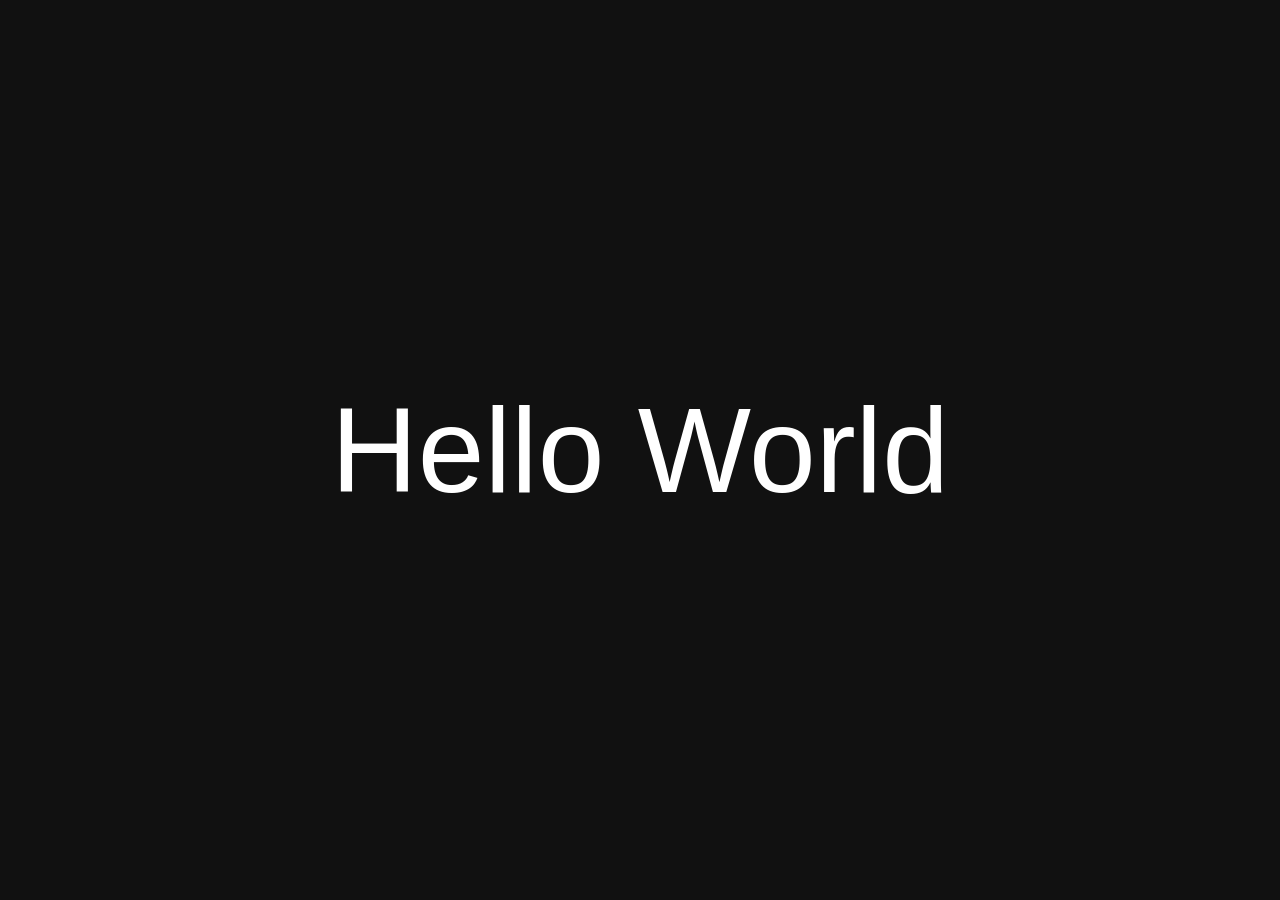
==== index.html @ d1baf8fa "Initial commit with basic index html" ====
<!DOCTYPE html>
<html lang="en">
<head>
    <meta charset="UTF-8">
    <title>Hello World</title>
    <meta name="viewport" content="width=device-width, initial-scale=1.0">
    <style>
        body {
            margin: 0;
            height: 100vh;
            display: flex;
            align-items: center;
            justify-content: center;
            background-color: #111111;
            color: #ffffff;
            font-family: Arial, Helvetica, sans-serif;
        }

        .hello {
            font-size: 120px;
            animation: shrinkRight 2s ease-out infinite alternate;
        }

        @keyframes shrinkRight {
            0% {
                transform: scaleX(1) scaleY(1);
            }
            to {
                transform: scaleX(0.3) scaleY(0.3);
            }
        }
    </style>
</head>
<body>
    <div class="hello">Hello World</div>
</body>
</html>
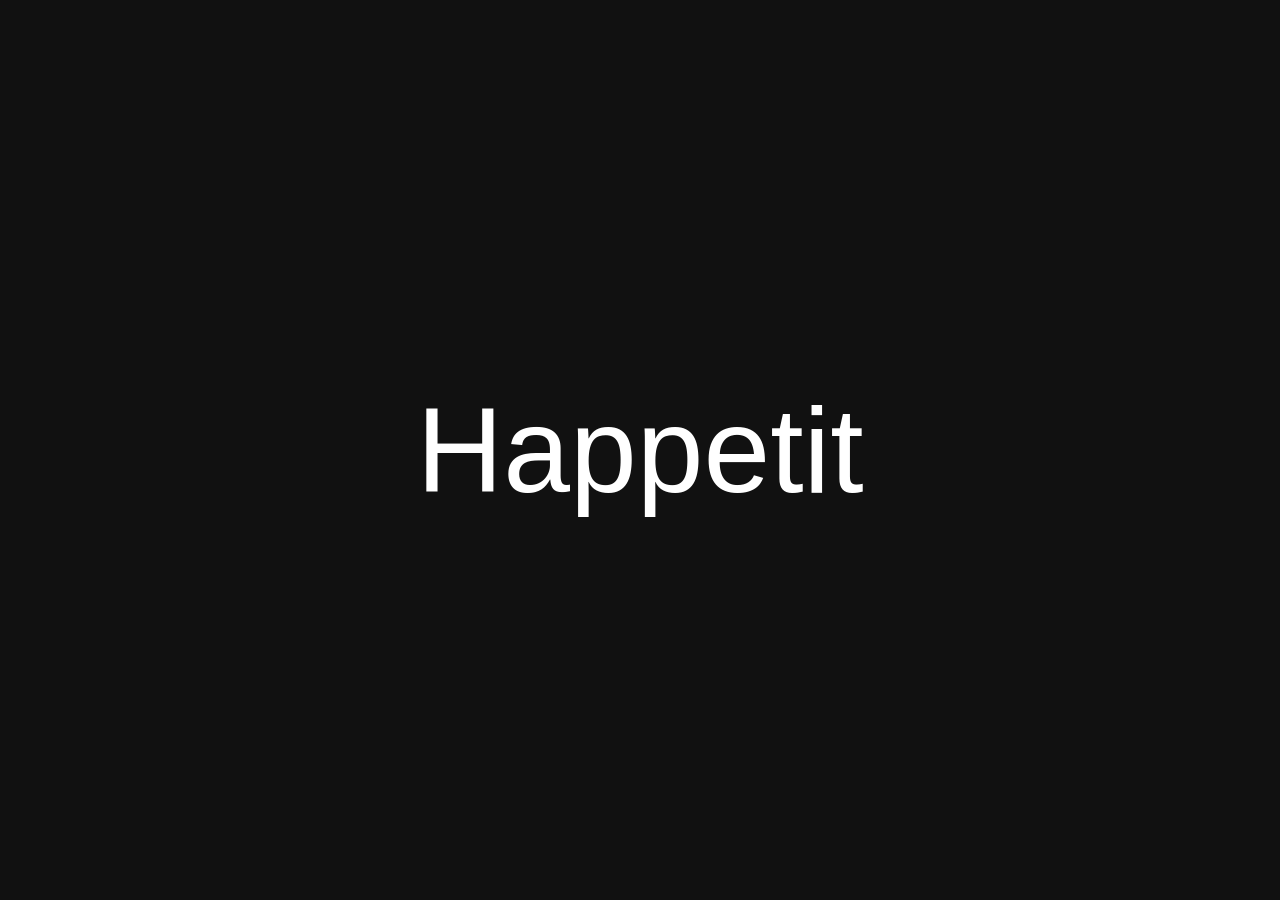
==== commit 73ea6492: "Update text to display" ====
--- a/index.html
+++ b/index.html
@@ -2,7 +2,7 @@
 <html lang="en">
 <head>
     <meta charset="UTF-8">
-    <title>Hello World</title>
+    <title>Happetit</title>
     <meta name="viewport" content="width=device-width, initial-scale=1.0">
     <style>
         body {
@@ -32,6 +32,6 @@
     </style>
 </head>
 <body>
-    <div class="hello">Hello World</div>
+    <div class="hello">Happetit</div>
 </body>
 </html>
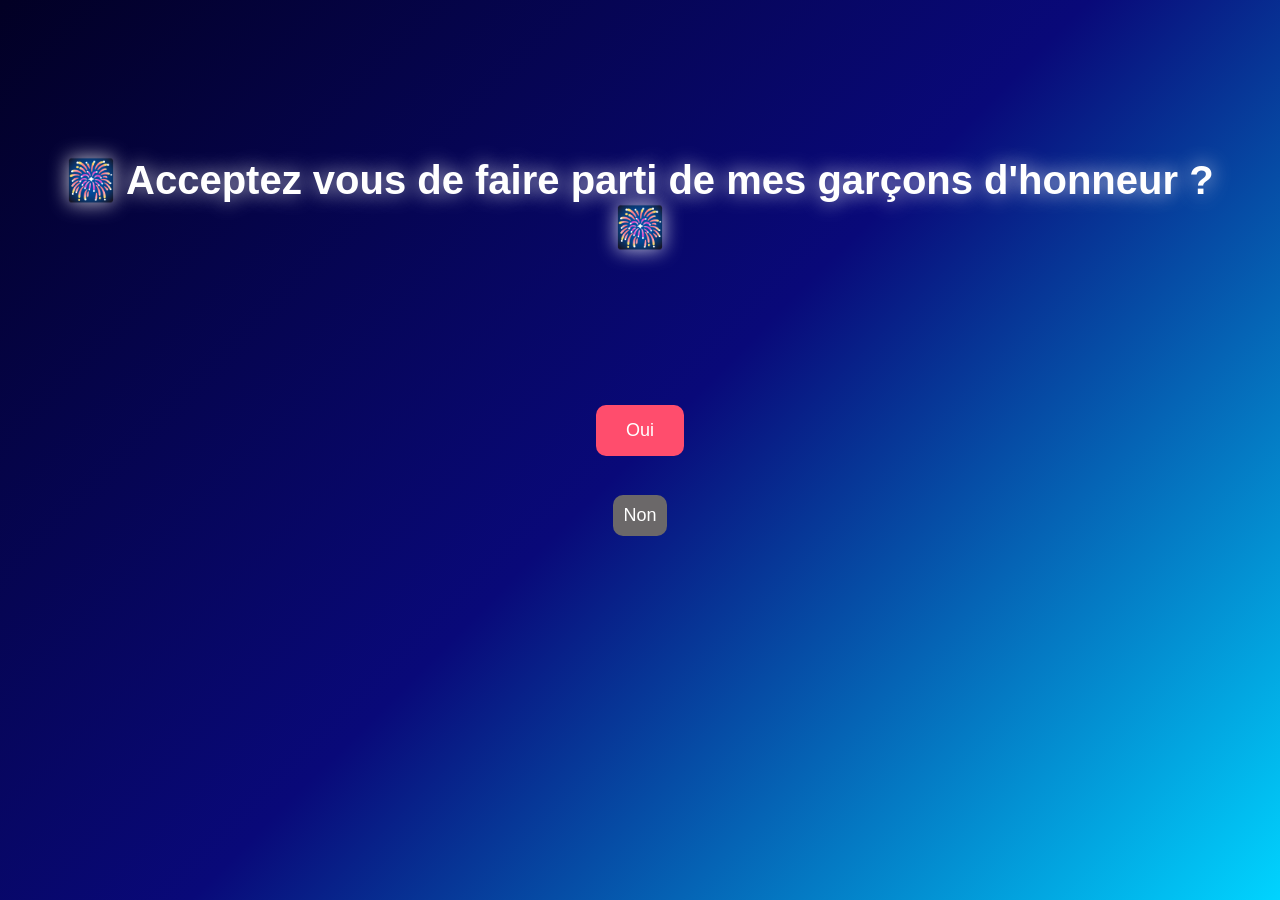
==== commit 651a3fda: "Change to use" ====
--- a/index.html
+++ b/index.html
@@ -1,37 +1,24 @@
 <!DOCTYPE html>
-<html lang="en">
+<html lang="fr">
+
 <head>
+    <meta name="robots" content="noindex">
     <meta charset="UTF-8">
     <title>Happetit</title>
     <meta name="viewport" content="width=device-width, initial-scale=1.0">
-    <style>
-        body {
-            margin: 0;
-            height: 100vh;
-            display: flex;
-            align-items: center;
-            justify-content: center;
-            background-color: #111111;
-            color: #ffffff;
-            font-family: Arial, Helvetica, sans-serif;
-        }
+    <link rel="stylesheet" href="css/styles.css">
+</head>
 
-        .hello {
-            font-size: 120px;
-            animation: shrinkRight 2s ease-out infinite alternate;
-        }
+<body>
 
-        @keyframes shrinkRight {
-            0% {
-                transform: scaleX(1) scaleY(1);
-            }
-            to {
-                transform: scaleX(0.3) scaleY(0.3);
-            }
-        }
-    </style>
-</head>
-<body>
-    <div class="hello">Happetit</div>
+    <h1 id="title">🎆 Acceptez vous de faire parti de mes garçons d'honneur ? 🎆</h1>
+
+    <button onclick="startFireworks()">Oui</button>
+    <button class="no">Non</button>
+
+    <canvas id="canvas"></canvas>
+
+    <script src="js/script.js"></script>
 </body>
+
 </html>
--- a/css/styles.css
+++ b/css/styles.css
@@ -0,0 +1,57 @@
+body{
+    margin:0;
+    overflow:hidden;
+    height:100vh;
+
+    display:flex;
+    flex-direction:column;
+    align-items:center;
+    justify-content:center;
+
+    font-family:Arial;
+
+    /* gradient background */
+    background: linear-gradient(135deg,#020024,#090979,#00d4ff);
+}
+
+h1{
+    position:absolute;
+    top:10vh;
+    color:white;
+    font-size:40px;
+    text-align:center;
+    text-shadow:0 0 20px rgba(255,255,255,0.8);
+    padding: 40px;
+}
+
+button{
+    position:absolute;
+    top:45vh;
+    padding:15px 30px;
+    font-size:18px;
+    border:none;
+    border-radius:10px;
+    background:#ff4d6d;
+    color:white;
+    cursor:pointer;
+    z-index: 10;
+}
+
+.no {
+    position:absolute;
+    top:55vh;
+    padding:10px 10px;
+    font-size:18px;
+    border:none;
+    border-radius:10px;
+    background:#6b6869;
+    color:white;
+    cursor:not-allowed;
+    z-index: 10;
+}
+
+canvas{
+    position:absolute;
+    top:0;
+    left:0;
+}
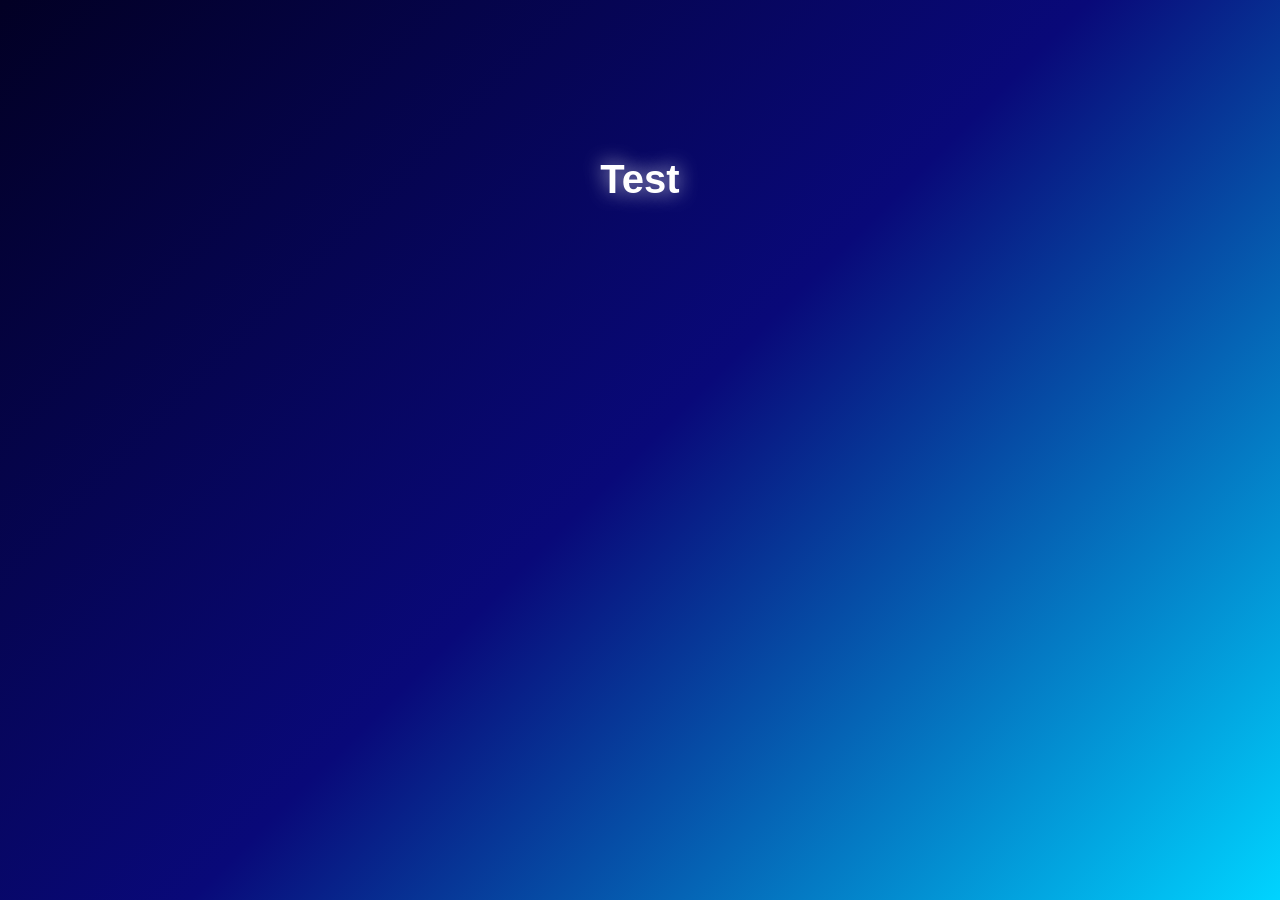
==== commit 9805d5cd: "Remove previous version of website" ====
--- a/index.html
+++ b/index.html
@@ -11,12 +11,7 @@
 
 <body>
 
-    <h1 id="title">🎆 Acceptez vous de faire parti de mes garçons d'honneur ? 🎆</h1>
-
-    <button onclick="startFireworks()">Oui</button>
-    <button class="no">Non</button>
-
-    <canvas id="canvas"></canvas>
+    <h1 id="title">Test</h1>
 
     <script src="js/script.js"></script>
 </body>
--- a/css/styles.css
+++ b/css/styles.css
@@ -23,35 +23,3 @@
     text-shadow:0 0 20px rgba(255,255,255,0.8);
     padding: 40px;
 }
-
-button{
-    position:absolute;
-    top:45vh;
-    padding:15px 30px;
-    font-size:18px;
-    border:none;
-    border-radius:10px;
-    background:#ff4d6d;
-    color:white;
-    cursor:pointer;
-    z-index: 10;
-}
-
-.no {
-    position:absolute;
-    top:55vh;
-    padding:10px 10px;
-    font-size:18px;
-    border:none;
-    border-radius:10px;
-    background:#6b6869;
-    color:white;
-    cursor:not-allowed;
-    z-index: 10;
-}
-
-canvas{
-    position:absolute;
-    top:0;
-    left:0;
-}
